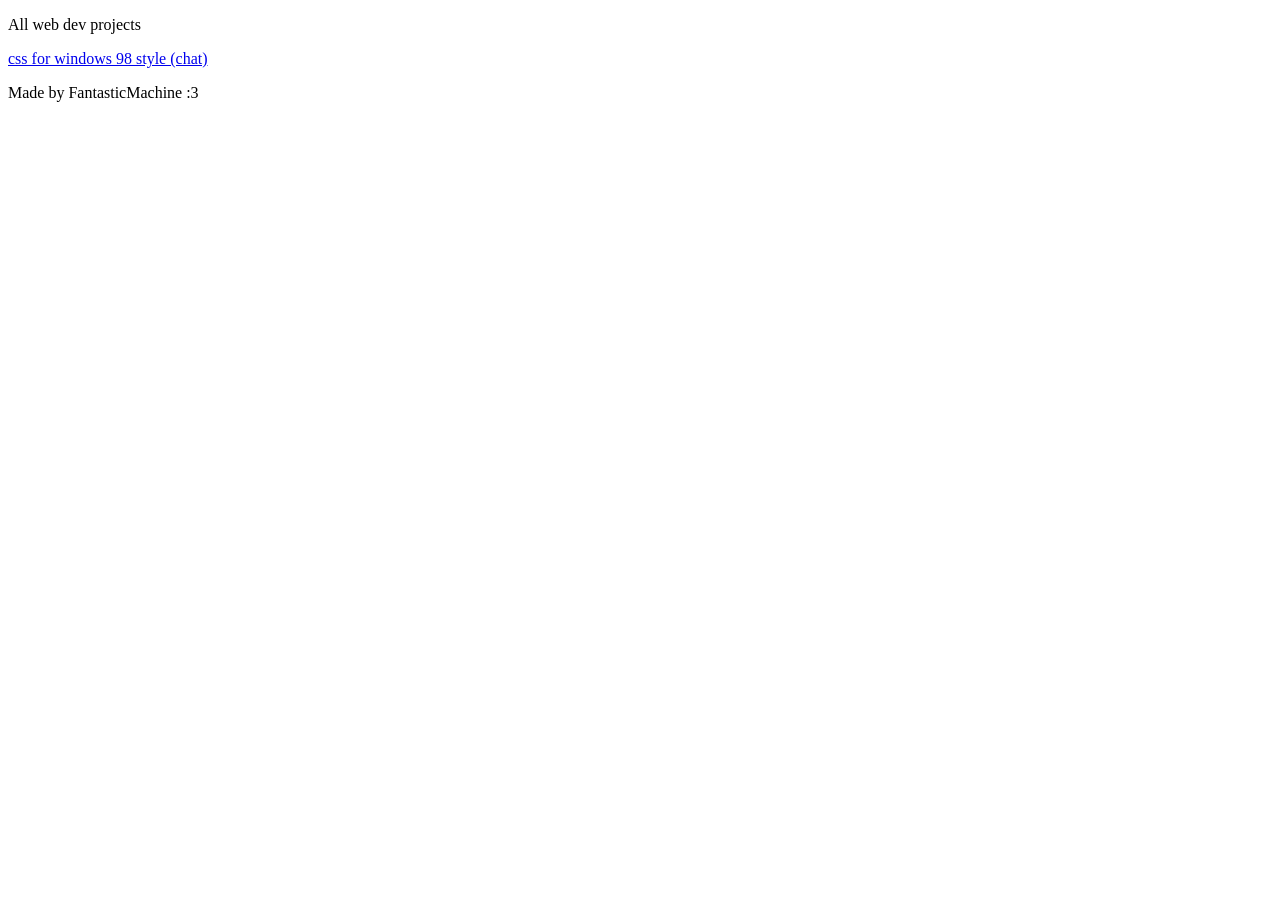
==== webdev/index.html @ 3b26bdfb "added windows css code" ====
<!doctype html>
<html lang="en">
<head>
    <meta charset="UTF-8">
    <meta name="viewport"
          content="width=device-width, user-scalable=no, initial-scale=1.0, maximum-scale=1.0, minimum-scale=1.0">
    <meta http-equiv="X-UA-Compatible" content="ie=edge">
    <title>Document</title>
</head>
<body>
<header>
    <p>All web dev projects</p>
</header>

<main>
    <a href="windows_css/windows.html"> css for windows 98 style (chat) </a>
</main>

<footer>
    <p>Made by FantasticMachine :3</p>
</footer>
</body>
</html>
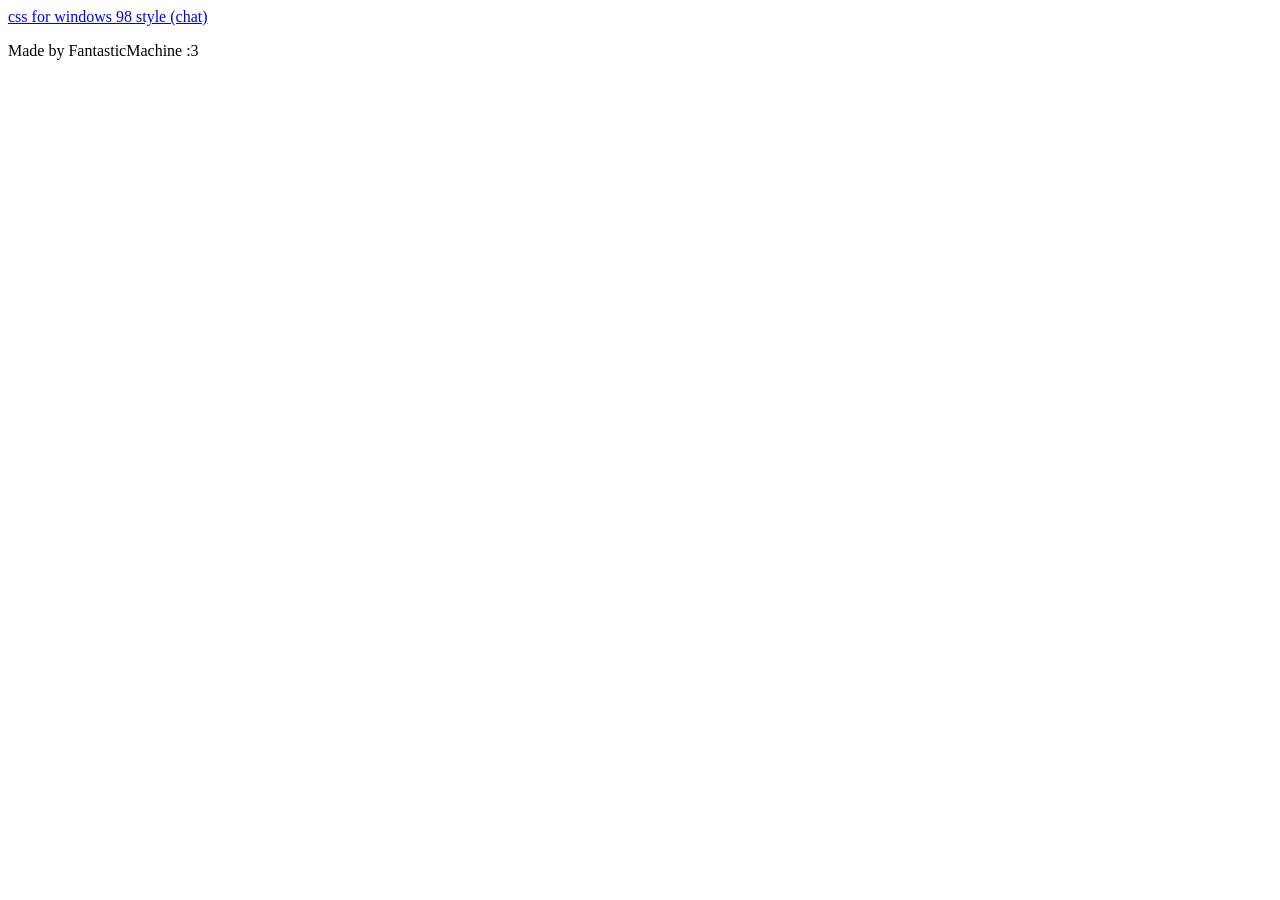
==== commit 0c0c814e: "added windows css code" ====
--- a/webdev/index.html
+++ b/webdev/index.html
@@ -8,9 +8,7 @@
     <title>Document</title>
 </head>
 <body>
-<header>
-    <p>All web dev projects</p>
-</header>
+<header></header>
 
 <main>
     <a href="windows_css/windows.html"> css for windows 98 style (chat) </a>
